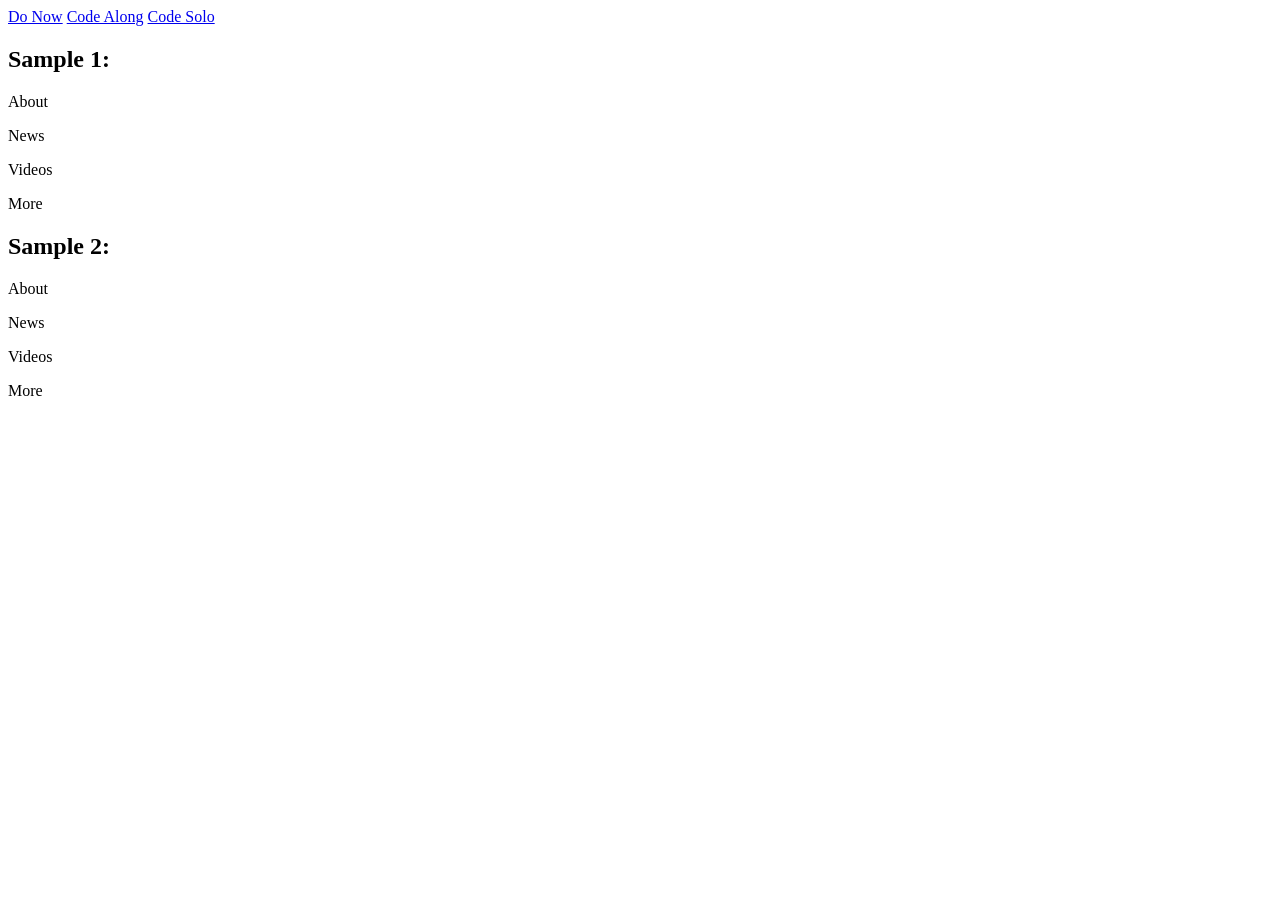
==== code-solo.html @ 7170c8fa "Added coding exercises - first commit" ====
<!DOCTYPE html>
<html>
    <head>
        <title>Code Solo</title>
        <link rel="stylesheet" href="style.css">
    </head>
    <body>
        <div class="navbar">
            <a href="index.html">Do Now</a>
            <a href="code-along.html">Code Along</a>
            <a href="code-solo.html">Code Solo</a>
        </div>

        <h2>Sample 1:</h2>
        <!-- 1. Surround the p tags with an item-1 class in a div with a class of sample-1 -->
            <p class="item-1">About</p>
            <p class="item-1">News</p>
            <p class="item-1">Videos</p>
            <p class="item-1">More</p>

        <h2>Sample 2:</h2>
        <!-- 2. Surround the p tags with an item-2 class in a div with a class of sample-2 -->
            <p class="item-2">About</p>
            <p class="item-2">News</p>
            <p class="item-2">Videos</p>
            <p class="item-2">More</p>
        

        <!-- Spicy Task: add an image tag and include whatever image you want. In the CSS, style it so that it has a position property with value of fixed, a bottom property with a value of 10px, and a right property with a value of 10px. -->

    </body>
</html>
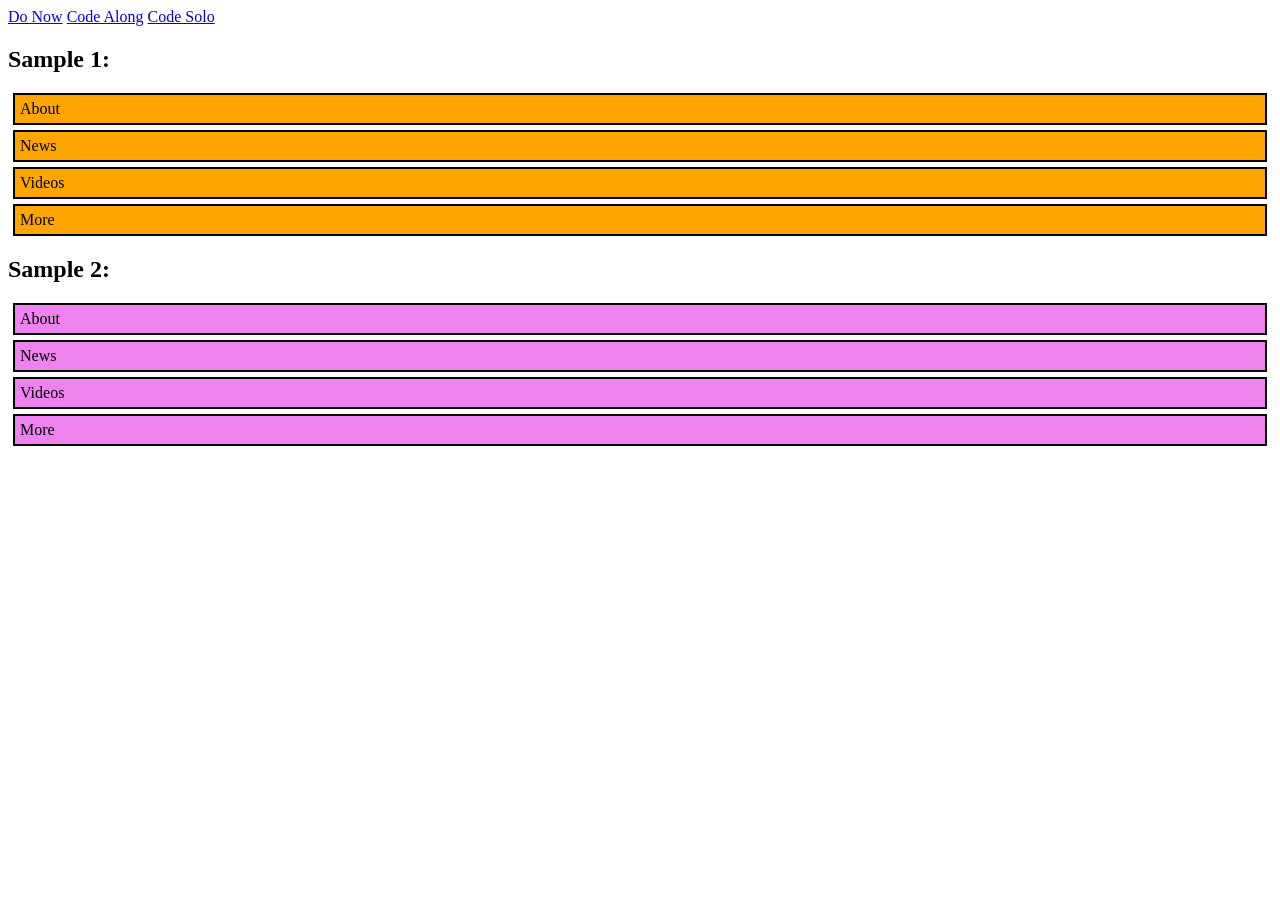
==== commit c1dc8b61: "fixed css stylesheet links" ====
--- a/code-solo.html
+++ b/code-solo.html
@@ -2,7 +2,7 @@
 <html>
     <head>
         <title>Code Solo</title>
-        <link rel="stylesheet" href="style.css">
+        <link rel="stylesheet" href="code-solo.css">
     </head>
     <body>
         <div class="navbar">
--- a/code-solo.css
+++ b/code-solo.css
@@ -0,0 +1,32 @@
+/* CSS styling for code solo */
+
+/* 3. Select the sample-1 class. Using the display property, apply a value of flex. Using the justify-content property, apply a value of flex-start. */
+
+
+
+/* 4. Select the sample-2 class. Using the display property, apply a value of flex. Using the justify-content property, apply a value of space-between. */
+
+
+
+/* Add the styling for the spicy task below. */
+
+
+
+
+
+/** Styling for the items of Sample 1 **/
+.item-1 {
+    margin: 5px;
+    padding: 5px;
+    border: 2px solid black;
+    background: orange;
+}
+
+/** Styling for the items of Sample 2  **/
+.item-2 {
+    margin: 5px;
+    padding: 5px;
+    border: 2px solid black;
+    background: violet;
+
+}
